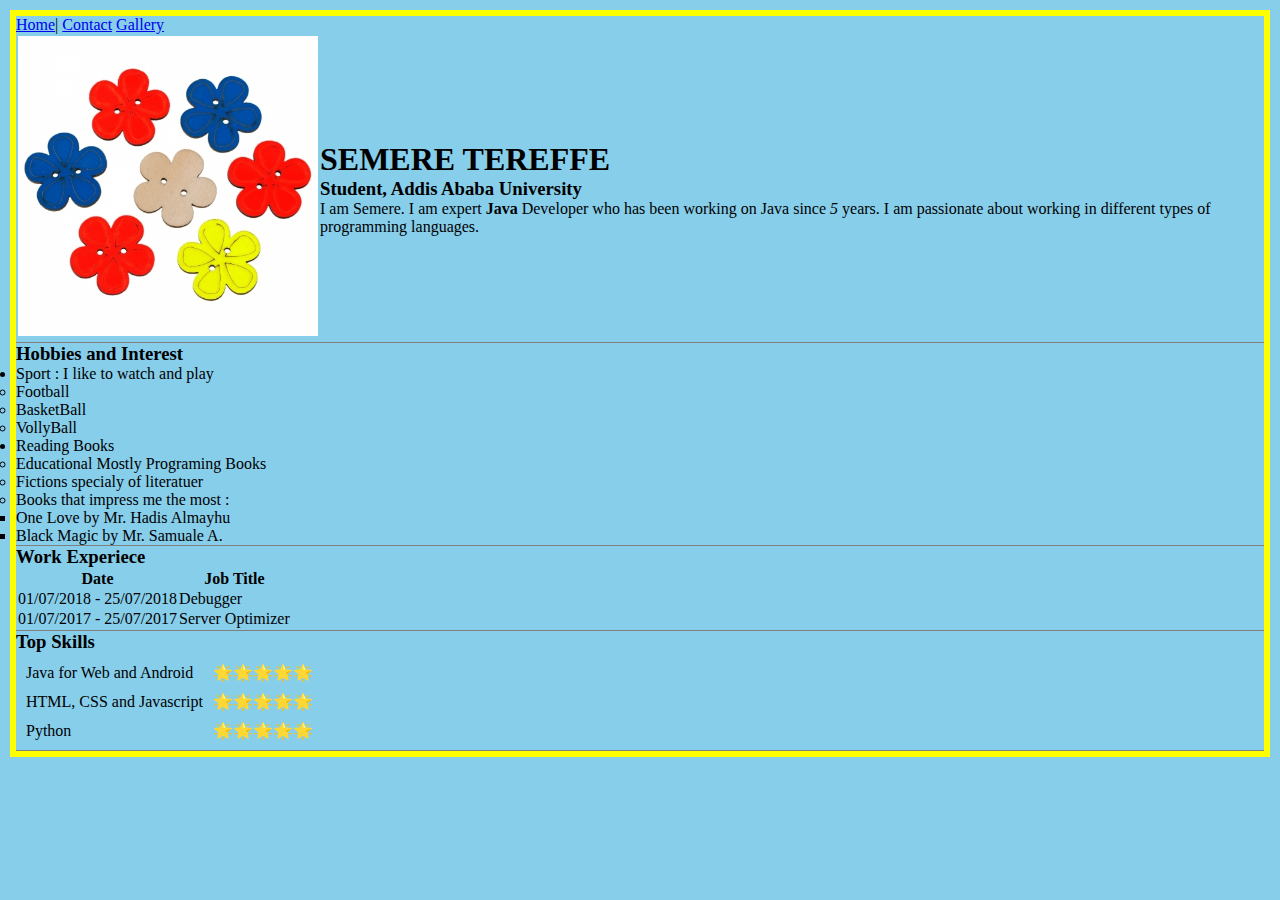
==== index.html @ 3398a2ec "Updated Index and Gallery using Box Model" ====
<!DOCTYPE html>
<html lang="en">
<head>
    <link rel = "stylesheet" type = "text/css" href = "Asset/CSS/style.css">
    <meta charset="UTF-8">
    <meta name="viewport" content="width=device-width, initial-scale=1.0">
    <title>Semere Tereffe</title>
    <link rel="apple-touch-icon-precomposed" sizes="114x114"
      href="https://images.unsplash.com/photo-1550645612-83f5d594b671?ixlib=rb-1.2.1&ixid=eyJhcHBfaWQiOjEyMDd9&auto=format&fit=crop&w=500&q=60" type="image/png">
</head>
<body>
    <div style = "border-bottom: 1px solid grey;">
    <a href = "index.html" > Home</a>|
    <a href = "contact.html"> Contact</a>
    <a href = "gallery.html"> Gallery</a>
    <table>
        <tr>
            <td>
                <img src = "Asset/Image/My Image.jfif" width = 300 height = 300 alt = "Semere's profile pic">
            </td>
            <td>
                <h1> Semere Tereffe</h1>
                <h3> Student, Addis Ababa University </h3>
                <p> I am Semere. I am expert <strong> Java </strong> Developer who has been working on Java since <em> 5 </em>  years. I am passionate about working in different types of programming languages.</strong></p>
                
            </td>
        </tr>
    </table></div>
    <div style = "border-bottom: 1px solid grey;">
                <h3>Hobbies and Interest</h3>
            <ul>
                <li>Sport : I like to watch and play
                    <ul>
                        <li>Football</li>
                        <li>BasketBall</li>
                        <li>VollyBall</li>
                    </ul>
                </li>
                <li>Reading Books
                    <ul>
                        <li>Educational Mostly Programing Books </li>
                        <li>Fictions specialy of literatuer 
                            <li>Books that impress me the most  : 
                                <ul>
                                    <li>One Love by Mr. Hadis Almayhu</li>
                                    <li>Black Magic by Mr. Samuale A.</li>
                                </ul>
                             </li>
                        </li>  
                    </ul>
                </li>
                </ul></div>
            <div style = "border-bottom: 1px solid grey;">

            <h3> Work Experiece</h3>
            <table>
                <tr>
                    <th> Date</th>
                    <th> Job Title</th>
                </tr>
                <tr>
                    <td> 01/07/2018 - 25/07/2018</td>
                    <td> Debugger</td>                    
                </tr>
                <tr>
                    <td> 01/07/2017 - 25/07/2017</td>
                    <td> Server Optimizer</td>                    
                </tr>
            </table></div>
            <div style = "border-bottom: 1px solid grey;">
            <h3>Top Skills</h3>      
            <table cellspacing="10">
                <tr>
                 <td>Java for Web and Android </td>
                 <td>🌟🌟🌟🌟🌟</td>
                </tr>
                <tr>
                    <td>HTML, CSS and Javascript</td>
                    <td>🌟🌟🌟🌟🌟</td>
                </tr>
                <tr>
                    <td>Python</td>
                    <td>🌟🌟🌟🌟🌟</td>
                </tr>
            </table></div>
</body>
</html>
---- Asset/CSS/style.css ----
*{
	margin:0;
	padding:0;
}


.Form{
	padding: 7px;
	margin: 7px;
}
.label{
	padding:10px;
	width:50px;
	float:left;

}
.entry{
	width:20px;
	float:left;

}

.clearBoth { clear:both; }


h1{
	text-transform: uppercase;
	font-size:2rem;
}

body{
	background-color: skyblue;
	border: solid yellow 6px;
	margin: 10px;
}

header{
	margin-bottom: 30px;
	position: fixed;
	
	top:5px;
	left:5px;
}

#i{
	float:left;
	width: 150px;
	height: 150px;
	border-radius: 100%;
	margin: 0;
}

#clear{
	clear:left;
}

section{
	padding: 5px 30px;
	font-family: Arial, Helvetica, Times New Roman;

}

article{
	font-size: 15px;
	text-align: justify;
}

.title{
	font-size: 23px;
	font-weight: 700;
}

.date{
	font-size: 15px;
	font-style: italic;
}

nav > ul > li{
	display: inline-block;
	padding: 10px 3px;
	font-size: 20px;
}


nav > ul > li:link
{
	background-color:yellow;
}

nav > ul > li:visited
{
	background-color:grey;
}


nav > ul > li:hover
{
	background-color:green;
}
nav > ul > li:active
{
	background-color:red;
}




nav > ul > li > a{
	text-decoration: none;
}

#g{
	float:left;
	width: 30%;
	height: 650px;
	padding:0px;
	margin-right:1.3%;
	margin-left:1.3%;
}
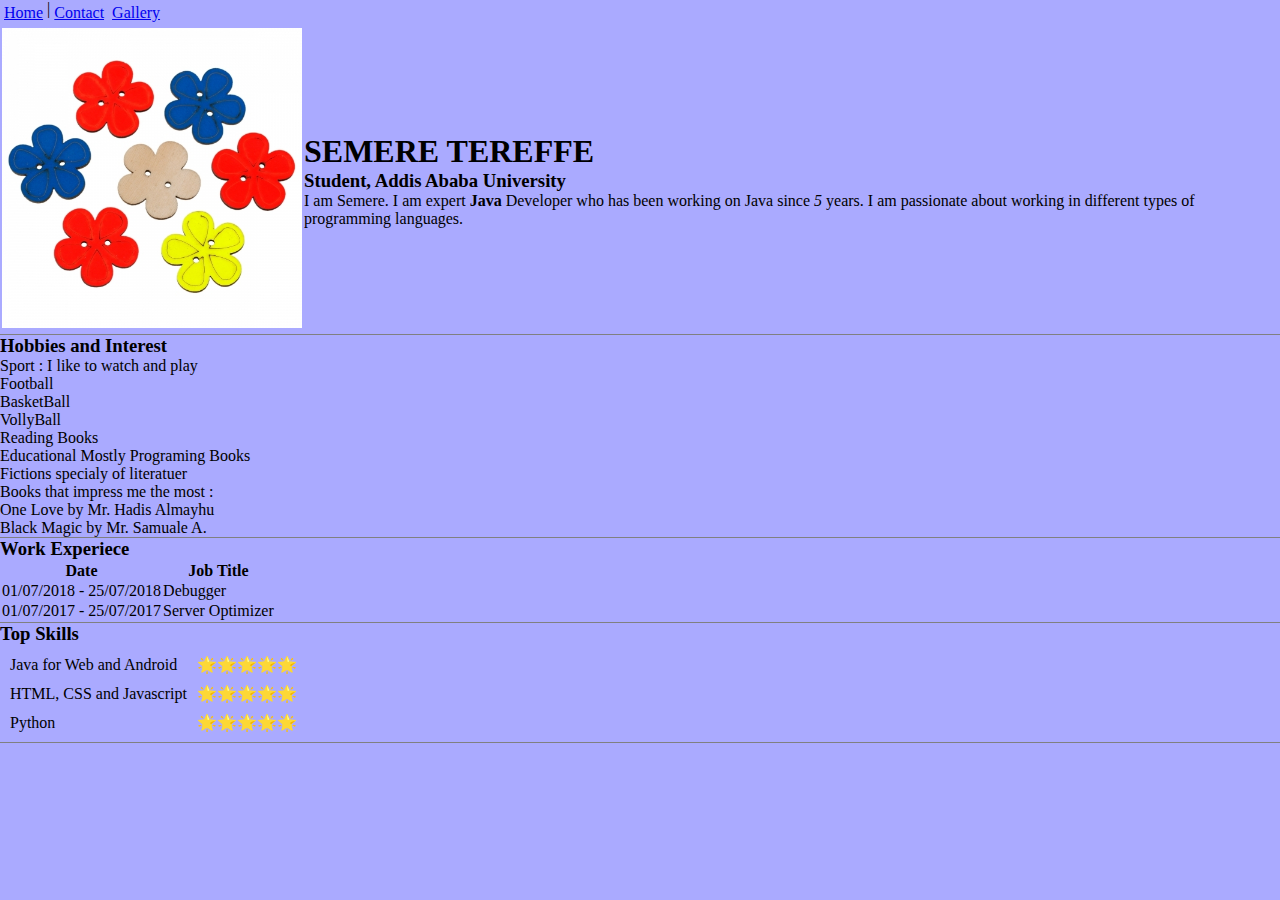
==== commit bd35f09d: "FlexBox added to overhead navigation" ====
--- a/index.html
+++ b/index.html
@@ -10,9 +10,10 @@
 </head>
 <body>
     <div style = "border-bottom: 1px solid grey;">
+        <div class = "flexbox">
     <a href = "index.html" > Home</a>|
     <a href = "contact.html"> Contact</a>
-    <a href = "gallery.html"> Gallery</a>
+    <a href = "gallery.html"> Gallery</a></div>
     <table>
         <tr>
             <td>
--- a/Asset/CSS/style.css
+++ b/Asset/CSS/style.css
@@ -28,10 +28,16 @@
 	font-size:2rem;
 }
 
+
+
 body{
 	background-color: skyblue;
-	border: solid yellow 6px;
-	margin: 10px;
+}
+
+@media screen and (min-width: 480px) {
+  body {
+    background-color: #AAAAFF;
+  }
 }
 
 header{
@@ -41,7 +47,13 @@
 	top:5px;
 	left:5px;
 }
-
+.flexbox{
+	display: flex;
+}
+.flexbox > a{
+	padding: 2px;
+	margin: 2px;
+}
 #i{
 	float:left;
 	width: 150px;
